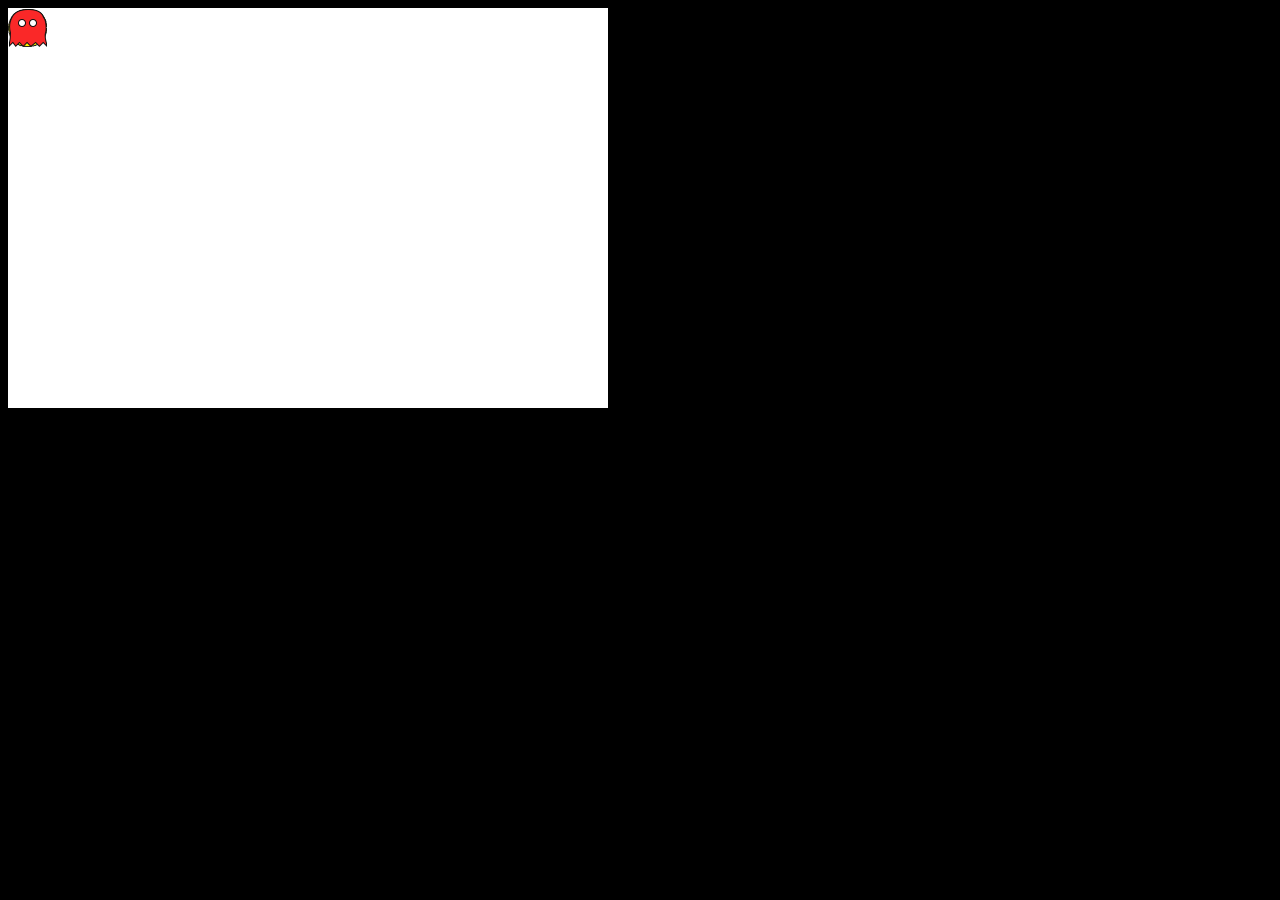
==== HW/HW4/index.html @ 3e60ff54 "update" ====
<html>
	<head>
		<title>Pacman</title>
		<link rel="stylesheet" type="text/css" href="pacman.css">
		<script src="https://code.jquery.com/jquery-3.3.1.js" integrity="sha256-2Kok7MbOyxpgUVvAk/HJ2jigOSYS2auK4Pfzbm7uH60=" crossorigin="anonymous"></script>
	
	</head>
	
	<body>
		<div id="gameWindow">
			<img id="pacman" src="images/pacman.gif">
			<img id="redGhost" src="images/ghost_red.png">
		</div>
		<div id="output" style="color: white">
		</div>
		<script language="javascript" type="text/javascript" src="myGameLibrary.js"></script>
		<script language="javascript" type="text/javascript" src="pacman.js"></script>
		
	</body>
</html>
---- HW/HW4/pacman.css ----
body{
	background-color: #000000;
}

#gameWindow{
	position: relative;
	width: 600px;
	height: 400px;
	background-color: #FFFFFF;
	overflow: hidden;
}

#pacman, #redGhost{
	position: absolute;

}

.rotate90{
	transform: rotate(90deg);
	behavior:url(-ms-transform.htc);
	-moz-transform:rotate(90deg);
	-webkit-transform:rotate(90deg);
	-o-transform:rotate(90deg);
	-ms-transform:rotate(90deg);
}

.rotate270{
	transform: rotate(270deg);
	behavior:url(-ms-transform.htc);
	-moz-transform:rotate(270deg);
	-webkit-transform:rotate(270deg);
	-o-transform:rotate(270deg);
	-ms-transform:rotate(270deg);
}

.flip-horizontal{
	transform: scaleX(-1);
	behavior:url(-ms-transform.htc);
	-moz-transform:scaleX(-1);
	-webkit-transform:scaleX(-1);
	-o-transform: scaleX(-1);
	-ms-transform:fliph;
	filter: fliph;
}

.wall{
	position:absolute;
	background-color: #666666;
	-webkit-border-radius:8px;
	-moz-border-radius: 8px;
	border-radius: 8px;
}
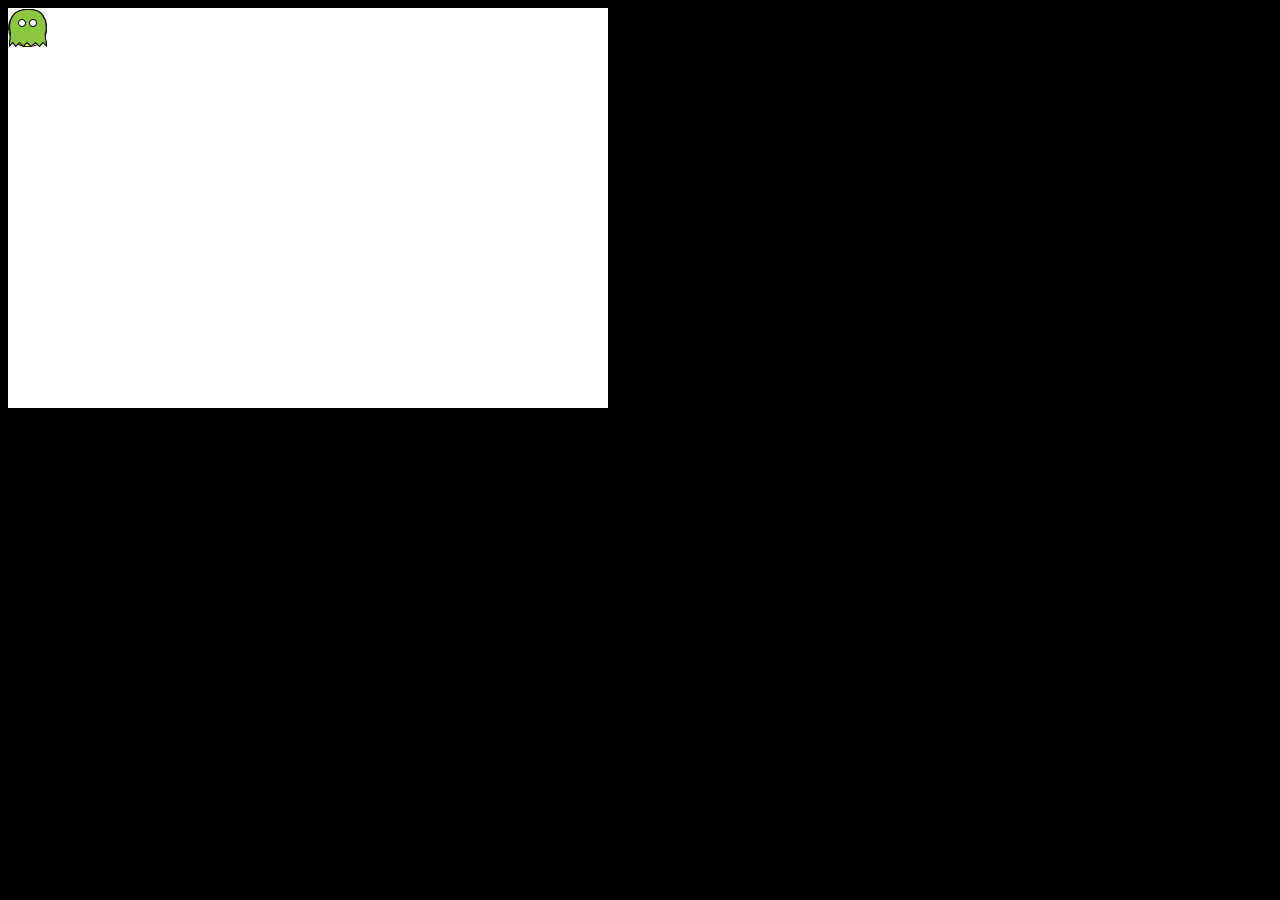
==== commit e097a0bf: "update" ====
--- a/HW/HW4/index.html
+++ b/HW/HW4/index.html
@@ -11,6 +11,7 @@
 		<div id="gameWindow">
 			<img id="pacman" src="images/pacman.gif">
 			<img id="redGhost" src="images/ghost_red.png">
+			<img id="greenGhost" src="images/ghost_green.png">
 		</div>
 		<div id="output" style="color: white">
 		</div>
--- a/HW/HW4/pacman.css
+++ b/HW/HW4/pacman.css
@@ -11,7 +11,7 @@
 	overflow: hidden;
 }
 
-#pacman, #redGhost{
+#pacman, #redGhost,#greenGhost{
 	position: absolute;
 
 }
